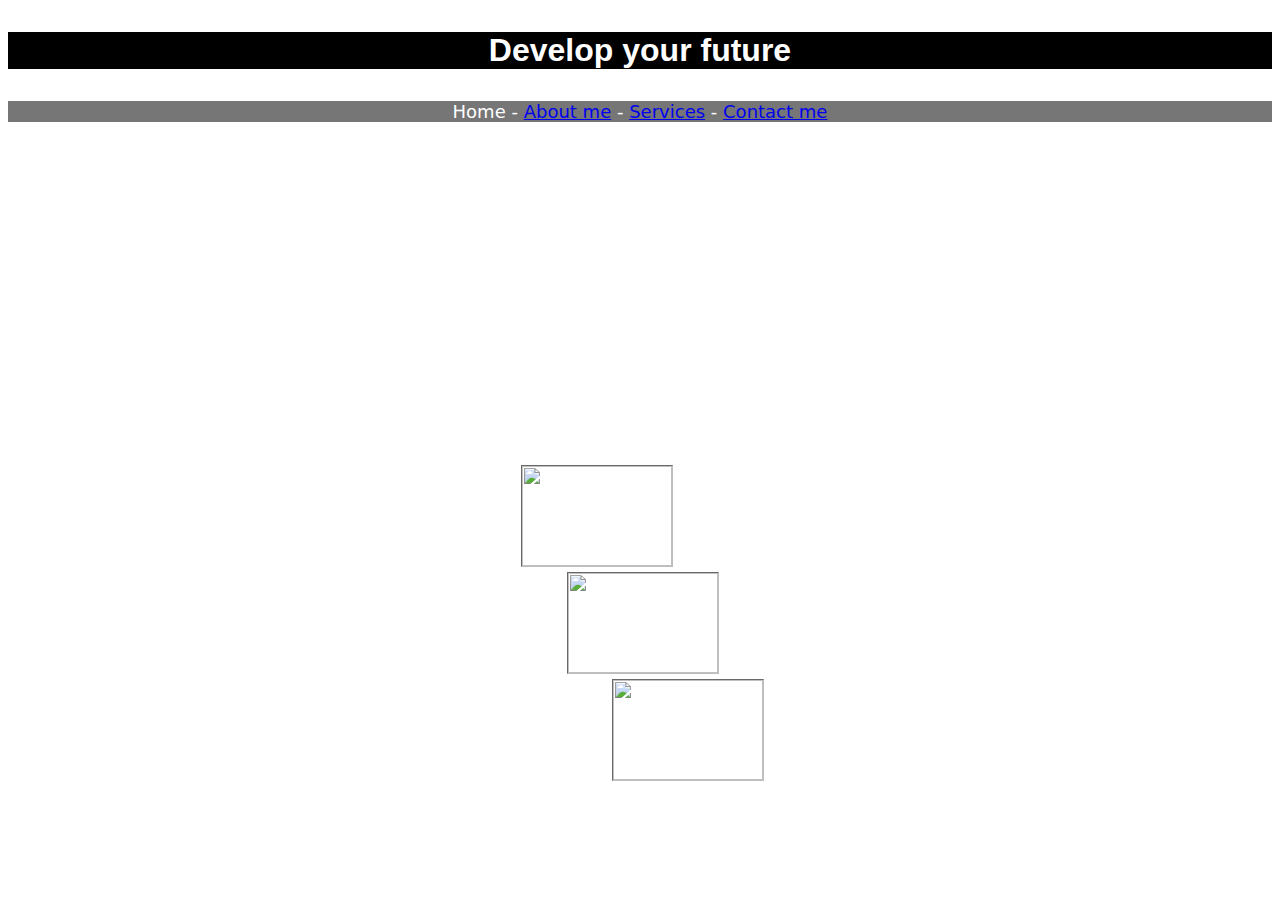
==== index.html @ 251d4a10 "Update index.html" ====
<!doctype html>
<html lang="en">
<head>
<meta charset="utf-8">
<title>Develop your future</title>
<meta name="keywords" content="development, creating websites, design, upgrade">
<link href="styles.css" rel="stylesheet" type="text/css">

</head>

<body>
	<div class="header" id="title">
		<p class="h1">Develop your future</p>
	</div>
<nav class="nav">
	    <p>Home - <a href="about_me.html">About me</a> - <a href="services.html">Services</a> - <a href="contact_me.html">Contact me</a></p>
	 </nav>
	<div id="logo">

	</div>
<main class="styles">
  <p class="h1">You want to have your own business, but you don't have a website yet? No problem!</p>
  <h1 class="h1">I will help you:</h1>

</main>
<div id="info">
  <ul>
    <li class="ul_li">To build your own website <img src=./"assets/buildWebsitePic.JPG" alt="" width="640" height="426" class="image"/></li>
    <li class="ul_li">To change and fix exsiting website<img src="assets/changeWebsitePic.JPG" alt="" width="640" height="427" class="image"/></li>
    <li class="ul_li">To provide a FREE one hour consultation <img src="assets/consultPic.JPG" alt="" width="640" height="424" class="image"/></li>
  </ul>
</div>	
<p><em class="styles"><strong>Develop your future<br>
  1557 Sweet street<br>
  North Carolina, 27777<br>
  777-367-9927</strong></em><strong><br>
  <a href="mailto:devfuture@gmail.com" class="styles">Web Developer</a><a href="mailto:devfuture@gmail.com" class="styles"></a></strong></p>
</body>
</html>
---- styles.css ----
@charset "utf-8";
.styles {
    font-family: Segoe, "Segoe UI", "DejaVu Sans", "Trebuchet MS", Verdana, sans-serif;
    font-size: medium;
    font-weight: bold;
    color: #FFFFFF;
    text-shadow: 0 0;
    min-width: 0px;
    /* [disabled]background-color: #FFFFFF; */
    text-align: left;
}
.h1 {
    text-align: center;
    font-family: "Gill Sans", "Gill Sans MT", "Myriad Pro", "DejaVu Sans Condensed", Helvetica, Arial, sans-serif;
    font-style: normal;
    font-weight: bolder;
    font-size: xx-large;
    color: #FFFFFF;
}
.image {
    width: 150px;
    height: 100px;
    border: 1.5px inset #BDBDBD;
    text-align: center;
    margin-left: 10px;
    float: none;
}

body {
    background-image: url(assets/background.jpg);
}
.ul_li {
    text-align: center;
    font-family: Constantia, "Lucida Bright", "DejaVu Serif", Georgia, serif;
    font-style: normal;
    text-indent: 0;
    font-size: x-large;
    color: #FFFFFF;
}
.nav {
    color: #FFFFFF;
    font-family: "Lucida Grande", "Lucida Sans Unicode", "Lucida Sans", "DejaVu Sans", Verdana, sans-serif;
    font-size: large;
    background-color: #767676;
    text-align: center;
}
.header {
    background-color: #000000;
}
.my_img {
    position: static;
    margin-left: 779px;
    width: 300px;
    height: 300px;
}
.inputField {
}
#main {
    width: 100%;
    height: 100vh;
}
#title {
    width: 100%;
    height: 5%;
}
#services {
    width: 800px;
    margin-top: 80px;
    margin-left: 530px;
    border: thin solid #7F7F7F;
    -webkit-box-shadow: 10px 10px 10px 20px #C5C1C1;
    box-shadow: 10px 10px 10px 20px #C5C1C1;
}

#serviceOne {
    color: #FF0004;
    margin-bottom: 100px;
}
#serviceTwo {
    margin-bottom: 100px;
    color: #FF0004;
}
#serviceThree {
    color: #FF0004;
    margin-bottom: 100px;
}
#adress {
    width: 170px;
    height: 150px;
    color: #FFFFFF;
    text-align: left;
    line-height: 30px;
    background-color: #767676;
    float: left;
}
#aboutMe {
    width: 500px;
    margin-left: 675px;
    color: #FFFFFF;
    font-family: "Gill Sans", "Gill Sans MT", "Myriad Pro", "DejaVu Sans Condensed", Helvetica, Arial, sans-serif;
    font-weight: bold;
    font-size: large;
    text-align: center;
}
#logo {
    background-image: url(assets/logo.jpg);
    width: 3.4cm;
    height: 3.4cm;
}
#info {
    width: 800px;









    margin-left: 500
[x
[x;
    height: 400px;
    float: none;
    text-align: left;
}
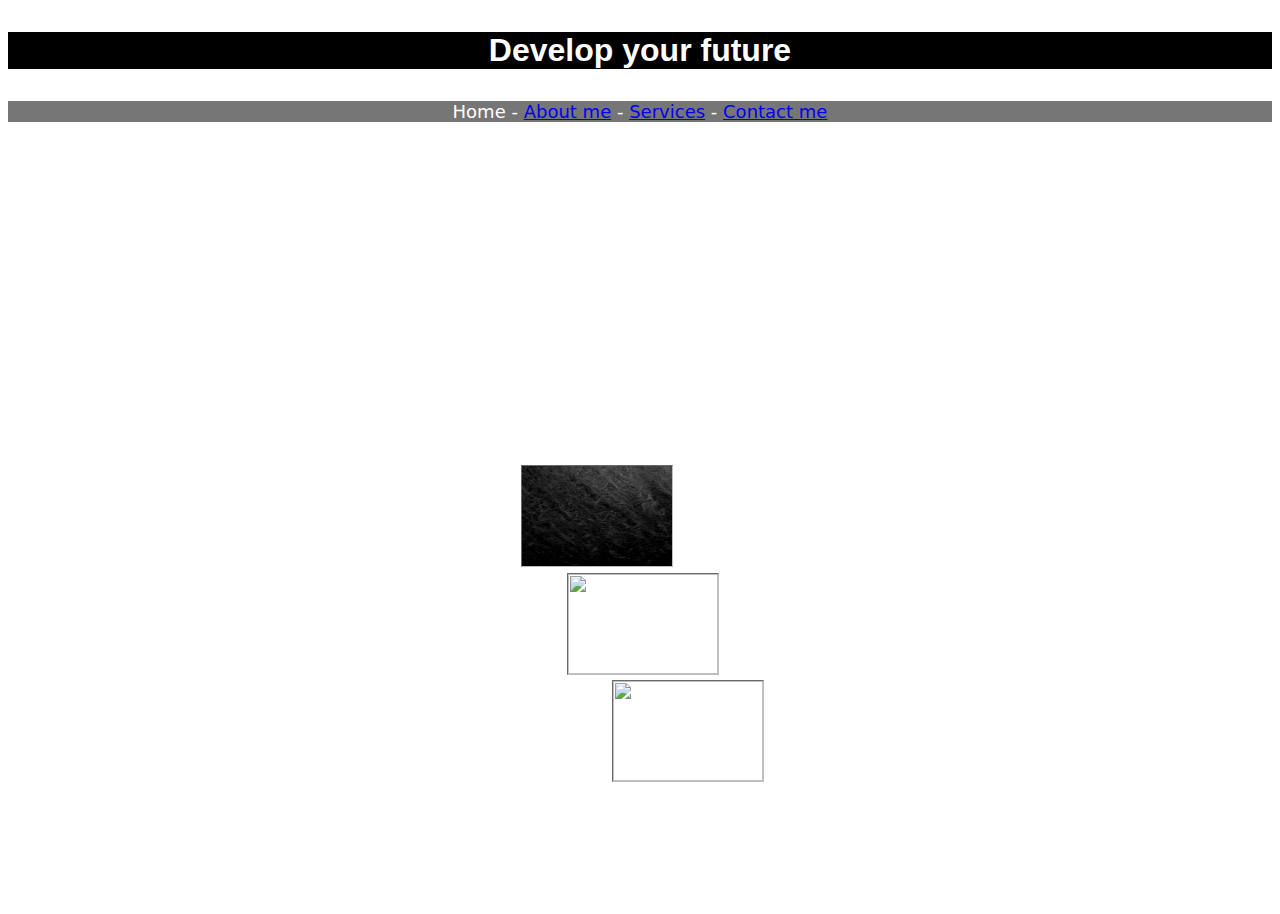
==== commit 4128eab4: "Update index.html" ====
--- a/index.html
+++ b/index.html
@@ -25,7 +25,7 @@
 </main>
 <div id="info">
   <ul>
-    <li class="ul_li">To build your own website <img src=./"assets/buildWebsitePic.JPG" alt="" width="640" height="426" class="image"/></li>
+    <li class="ul_li">To build your own website <img src="background.jpg" alt="" width="640" height="426" class="image"/></li>
     <li class="ul_li">To change and fix exsiting website<img src="assets/changeWebsitePic.JPG" alt="" width="640" height="427" class="image"/></li>
     <li class="ul_li">To provide a FREE one hour consultation <img src="assets/consultPic.JPG" alt="" width="640" height="424" class="image"/></li>
   </ul>
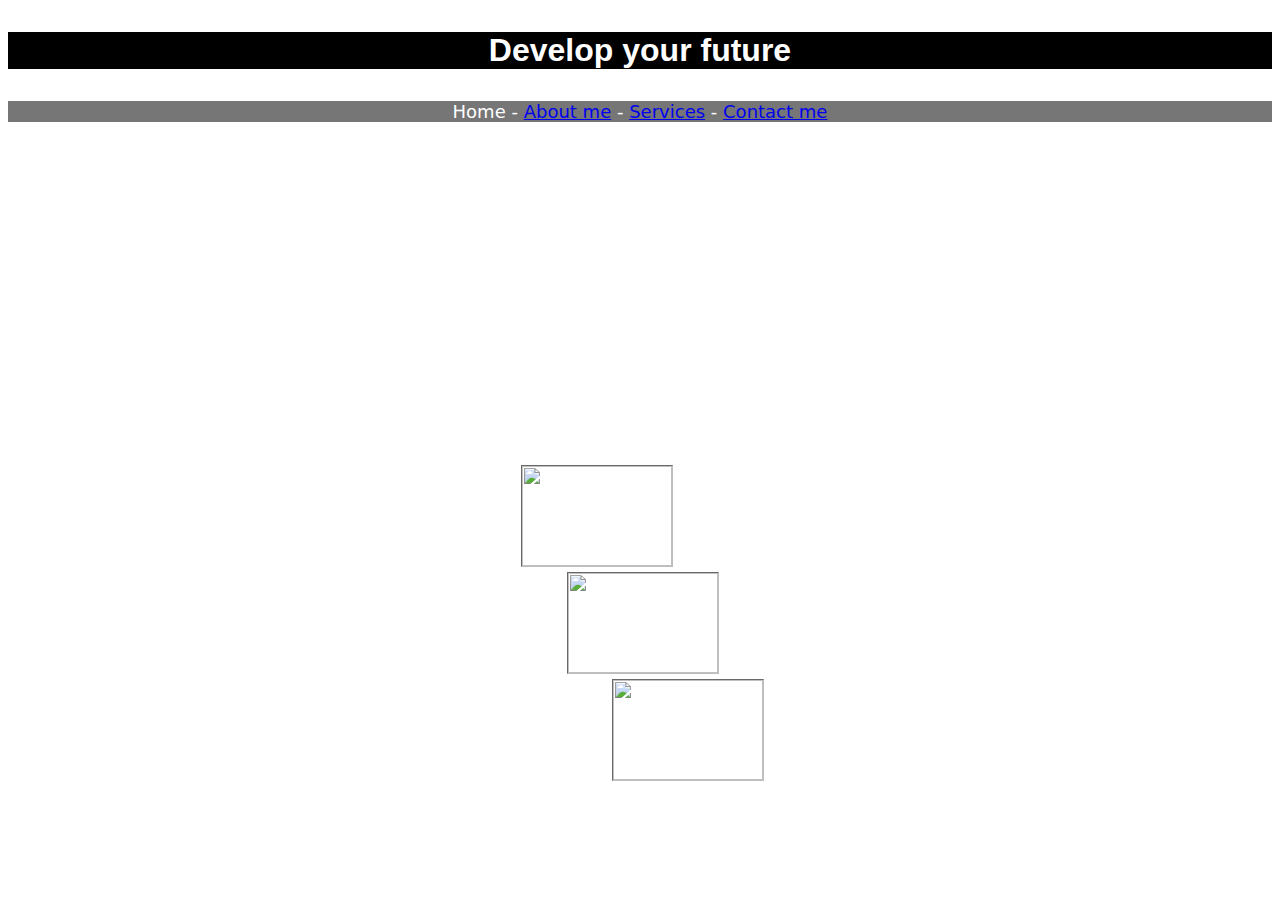
==== commit 68bc2990: "Update index.html" ====
--- a/index.html
+++ b/index.html
@@ -25,7 +25,7 @@
 </main>
 <div id="info">
   <ul>
-    <li class="ul_li">To build your own website <img src="background.jpg" alt="" width="640" height="426" class="image"/></li>
+    <li class="ul_li">To build your own website <img src="assets/buildWebsitePic.JPG" alt="" width="640" height="426" class="image"/></li>
     <li class="ul_li">To change and fix exsiting website<img src="assets/changeWebsitePic.JPG" alt="" width="640" height="427" class="image"/></li>
     <li class="ul_li">To provide a FREE one hour consultation <img src="assets/consultPic.JPG" alt="" width="640" height="424" class="image"/></li>
   </ul>
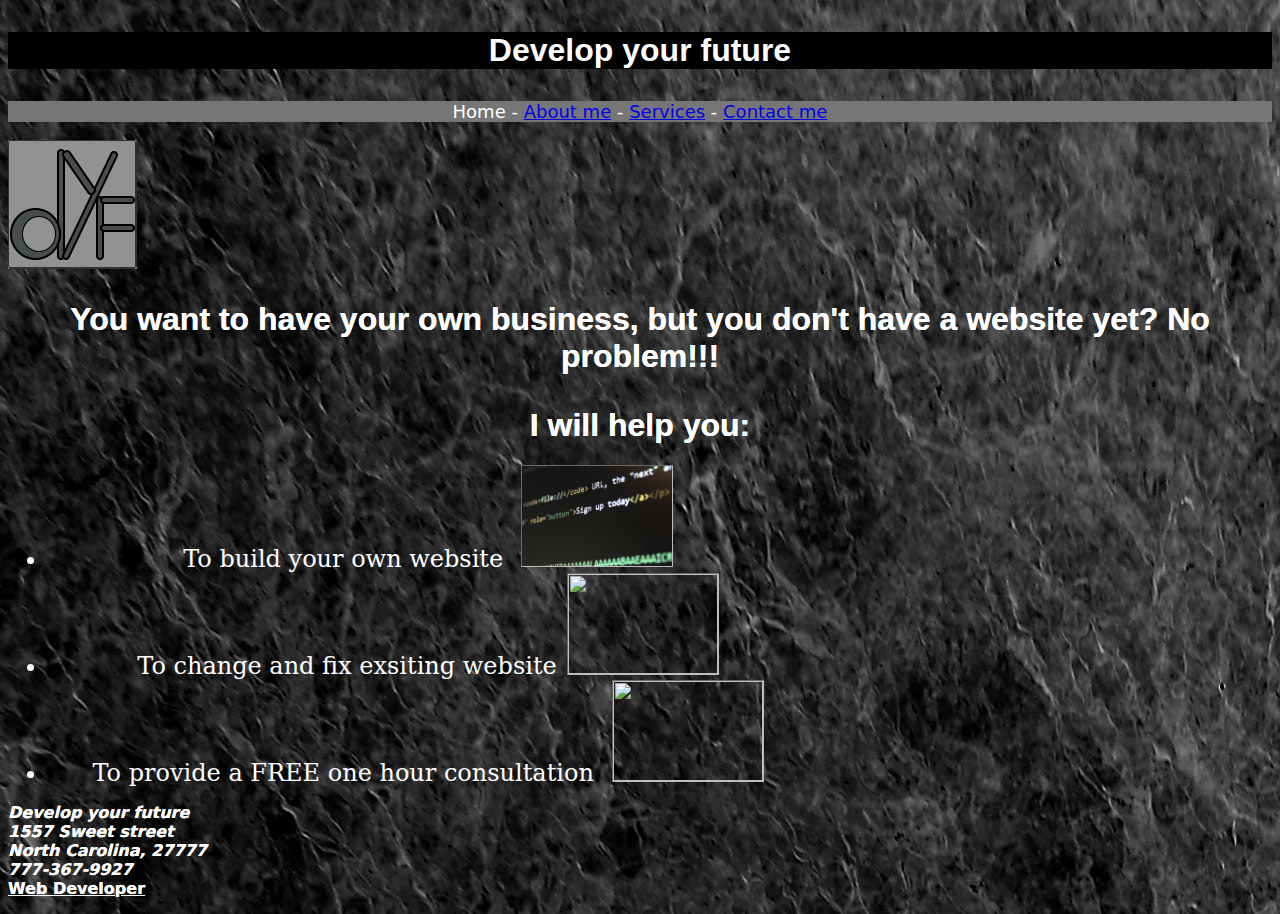
==== commit 33c3558f: "Update index.html" ====
--- a/index.html
+++ b/index.html
@@ -19,13 +19,13 @@
 
 	</div>
 <main class="styles">
-  <p class="h1">You want to have your own business, but you don't have a website yet? No problem!</p>
+  <p class="h1">You want to have your own business, but you don't have a website yet? No problem!!!</p>
   <h1 class="h1">I will help you:</h1>
 
 </main>
 <div id="info">
   <ul>
-    <li class="ul_li">To build your own website <img src="assets/buildWebsitePic.JPG" alt="" width="640" height="426" class="image"/></li>
+    <li class="ul_li">To build your own website <img src="assets/buildWebsitePic.jpg" alt="" width="640" height="426" class="image"/></li>
     <li class="ul_li">To change and fix exsiting website<img src="assets/changeWebsitePic.JPG" alt="" width="640" height="427" class="image"/></li>
     <li class="ul_li">To provide a FREE one hour consultation <img src="assets/consultPic.JPG" alt="" width="640" height="424" class="image"/></li>
   </ul>
